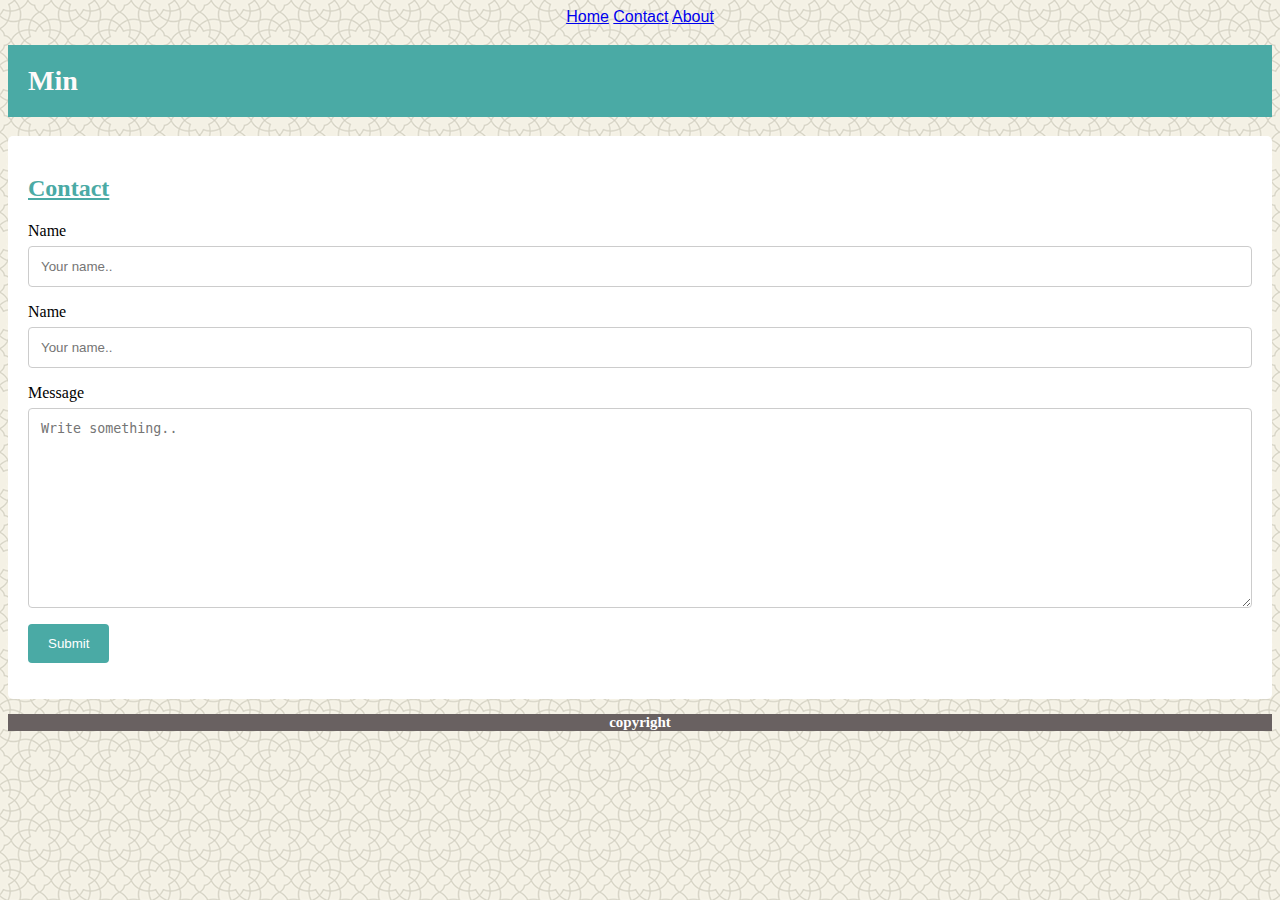
==== contact.html @ c9b04425 "Added pictures and updated layouts" ====
<!DOCTYPE <!DOCTYPE html>
<html lang="en-us">
        <!DOCTYPE <!DOCTYPE html>
        <html>
        <head>
        <meta charset="utf-8" />
            <meta http-equiv="X-UA-Compatible" content="IE=edge">
            <title>Min's Portfolio</title>
            <meta name="viewport" content="width=device-width, initial-scale=1">
            <link rel="stylesheet" type="text/css" media="screen" href="assets/css/style.css"/>
    
        </head>
        <body>
                
                <div class="topnav">
                        
                        <a href="index.html">Home</a>
                        <a href="contact.html">Contact</a>
                        <a href="about.html">About</a>
                        <a href="portflio.html"></a>
                 </div>
            
            <h1>Min </h1>
          
            <section>
               
                <div class="container">
                            <form action="action_page.php"> 
                            <h2>Contact</h2>
                          
                              
                              <label for="name">Name</label>
                              <input type="text" id="name" name="Name" placeholder="Your name..">
                          
                              <label for="">Name</label>
                              <input type="text" id="name" name="Name" placeholder="Your name..">
                          
                              <label for="subject">Message</label>
                              <textarea id="subject" name="subject" placeholder="Write something.." style="height:200px"></textarea>
                          
                              <input type="submit" value="Submit">
                          
                            </form>
                </div>
            </section>
        
        </div>
        </div>
        </div>
        
                    
                    
        
            
          <section>
                <h3>copyright</h3>
          </section>
            
         
        </body>
        </html>
---- assets/css/style.css ----
body {
    background-image: url("../Images/oriental.png");
  }
header{
    width: 100%;
    display: flex;
    background-color: white;
}
.topnav { 
    text-align: center; 
    font-family: 'Arial', 'Helvetica Neue', Helvetica, sans-serif;
}

  h1 {
   
    padding: 20px;
    font-size: 28px;
    color: rgb(255, 250, 250);
    justify-content: flex-start;
    background: #4aaaa5;
    font-family: 'Georgia','Times New Roman', Times, serif;
  }
  
  h2 {
    text-decoration: underline;
    color: #4aaaa5;
    font-family: 'Georgia','Times New Roman', Times, serif;
  }
  /* copyright section*/
  h3 {
    position: front;
    font-size: 15px;
    left: 0;
    bottom: 0;
    width: 100%;
    background-color: rgb(105, 97, 97);
    color: white;
    text-align: center;
   }

h4 {
    position: front;
    font-size: 15px;
    width: 100%;
    text-align: end; 
}

#Me {
    float: left;
}



/* For Contact Form use*/
input[type=text], select, textarea {
    width: 100%; /* Full width */
    padding: 12px; /* Some padding */  
    border: 1px solid #ccc; /* Gray border */
    border-radius: 4px; /* Rounded borders */
    box-sizing: border-box; /* Make sure that padding and width stays in place */
    margin-top: 6px; /* Add a top margin */
    margin-bottom: 16px; /* Bottom margin */
    resize: vertical /* Allow the user to vertically resize the textarea (not horizontally) */
}

/* Style the submit button with a specific background color etc */
input[type=submit] {
    background-color: #4aaaa5;
    color: white;
    padding: 12px 20px;
    border: none;
    border-radius: 4px;
    cursor: pointer;
}

/* When moving the mouse over the submit button, add a darker color */
input[type=submit]:hover {
    background-color: #377a77;
}

/* some padding around the form */
.container {
    border-radius: 5px;
    background-color: #ffffff;
    padding: 20px;
    
}
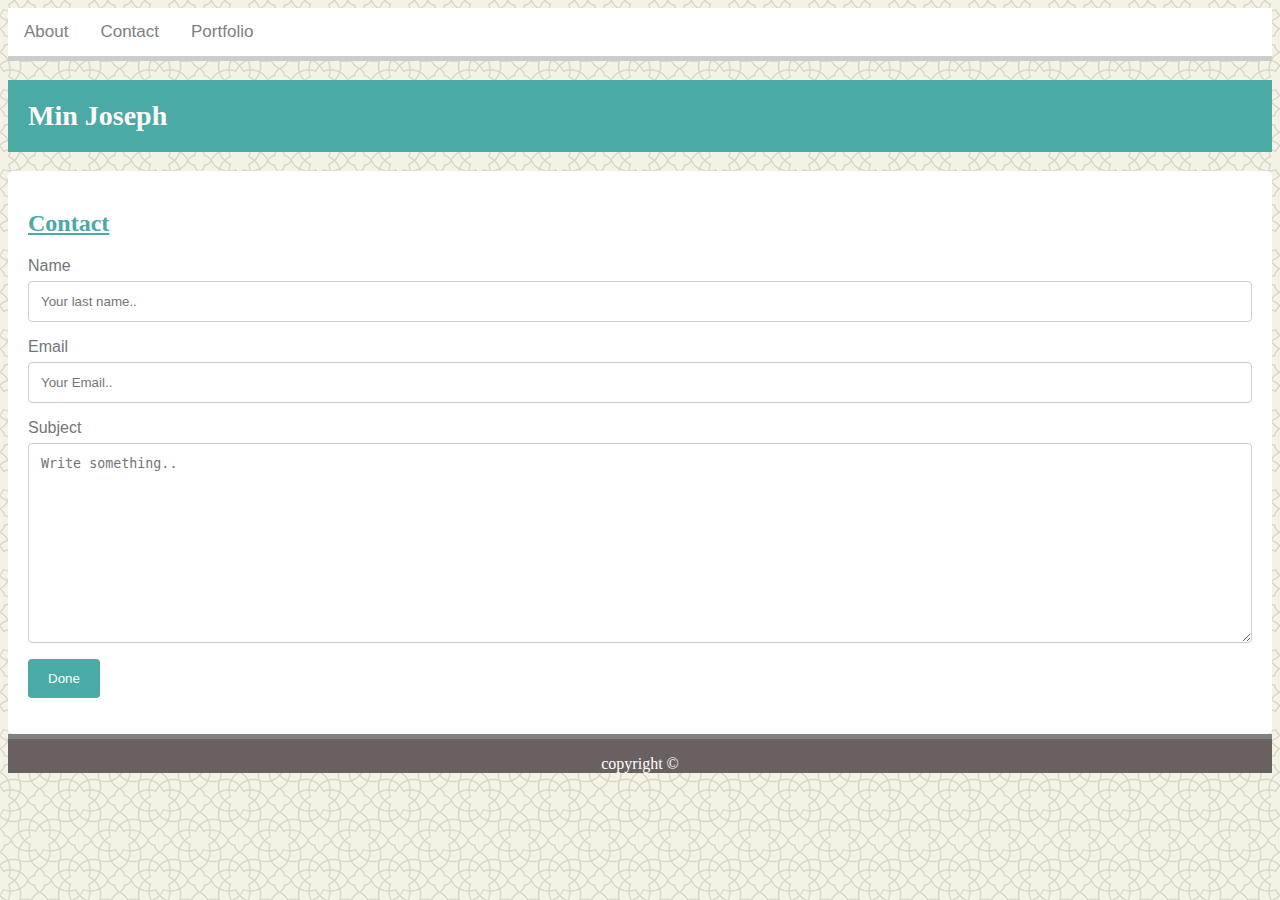
==== commit 9587f25c: "More fixes on nav and footer css and html" ====
--- a/contact.html
+++ b/contact.html
@@ -14,13 +14,12 @@
                 
                 <div class="topnav">
                         
-                        <a href="index.html">Home</a>
+                        <a href="index.html">About</a>
                         <a href="contact.html">Contact</a>
-                        <a href="about.html">About</a>
-                        <a href="portflio.html"></a>
+                        <a href="portflio.html">Portfolio</a>
                  </div>
             
-            <h1>Min </h1>
+            <h1>Min Joseph</h1>
           
             <section>
                
@@ -30,15 +29,15 @@
                           
                               
                               <label for="name">Name</label>
-                              <input type="text" id="name" name="Name" placeholder="Your name..">
+                              <input type="text" id="lname" name="name" placeholder="Your last name..">
                           
-                              <label for="">Name</label>
-                              <input type="text" id="name" name="Name" placeholder="Your name..">
+                              <label for="Email">Email</label>
+                              <input type="text" id="Email" name="Email" placeholder="Your Email..">
                           
-                              <label for="subject">Message</label>
+                              <label for="subject">Subject</label>
                               <textarea id="subject" name="subject" placeholder="Write something.." style="height:200px"></textarea>
                           
-                              <input type="submit" value="Submit">
+                              <input type="submit" value="Done">
                           
                             </form>
                 </div>
@@ -48,14 +47,11 @@
         </div>
         </div>
         
-                    
-                    
         
-            
-          <section>
-                <h3>copyright</h3>
-          </section>
-            
+        
+        <div class="footer">
+            <p>copyright ©</p>
+        </div>  
          
         </body>
         </html>--- a/assets/css/style.css
+++ b/assets/css/style.css
@@ -11,8 +11,36 @@
     background-color: white;
 }
 .topnav { 
-    text-align: center; 
     font-family: 'Arial', 'Helvetica Neue', Helvetica, sans-serif;
+}
+
+.topnav {
+    background-color: white;
+    overflow: hidden;
+    border-bottom: 5px solid#cccccc;
+}
+
+/* Style the links inside the navigation bar */
+.topnav a {
+    float: left;
+    color: gray;
+    text-align: center;
+    padding: 14px 16px;
+    text-decoration: none;
+    font-size: 17px;
+    
+}
+
+/* Change the color of links on hover */
+.topnav a:hover {
+    background-color: #ddd;
+    color: black;
+}
+
+/* Add a color to the active/current link */
+.topnav a.active {
+    background-color: #4CAF50;
+    color: white;
 }
 
   h1 {
@@ -31,16 +59,6 @@
     font-family: 'Georgia','Times New Roman', Times, serif;
   }
   /* copyright section*/
-  h3 {
-    position: front;
-    font-size: 15px;
-    left: 0;
-    bottom: 0;
-    width: 100%;
-    background-color: rgb(105, 97, 97);
-    color: white;
-    text-align: center;
-   }
 
 h4 {
     position: front;
@@ -49,7 +67,7 @@
     text-align: end; 
 }
 
-#Me {
+#me{
     float: left;
 }
 
@@ -89,3 +107,19 @@
     padding: 20px;
     
 }
+
+label{
+    color:#737679;  
+    font-family: 'Arial', 'Helvetica Neue', Helvetica, sans-serif;
+}
+
+.footer {
+    position: bottom;
+    left: 0;
+    bottom: 0;
+    width: 100%;
+    border-top: 5px solid gray;
+    background-color: rgb(105, 97, 97);
+    color: white;
+    text-align: center;
+ }
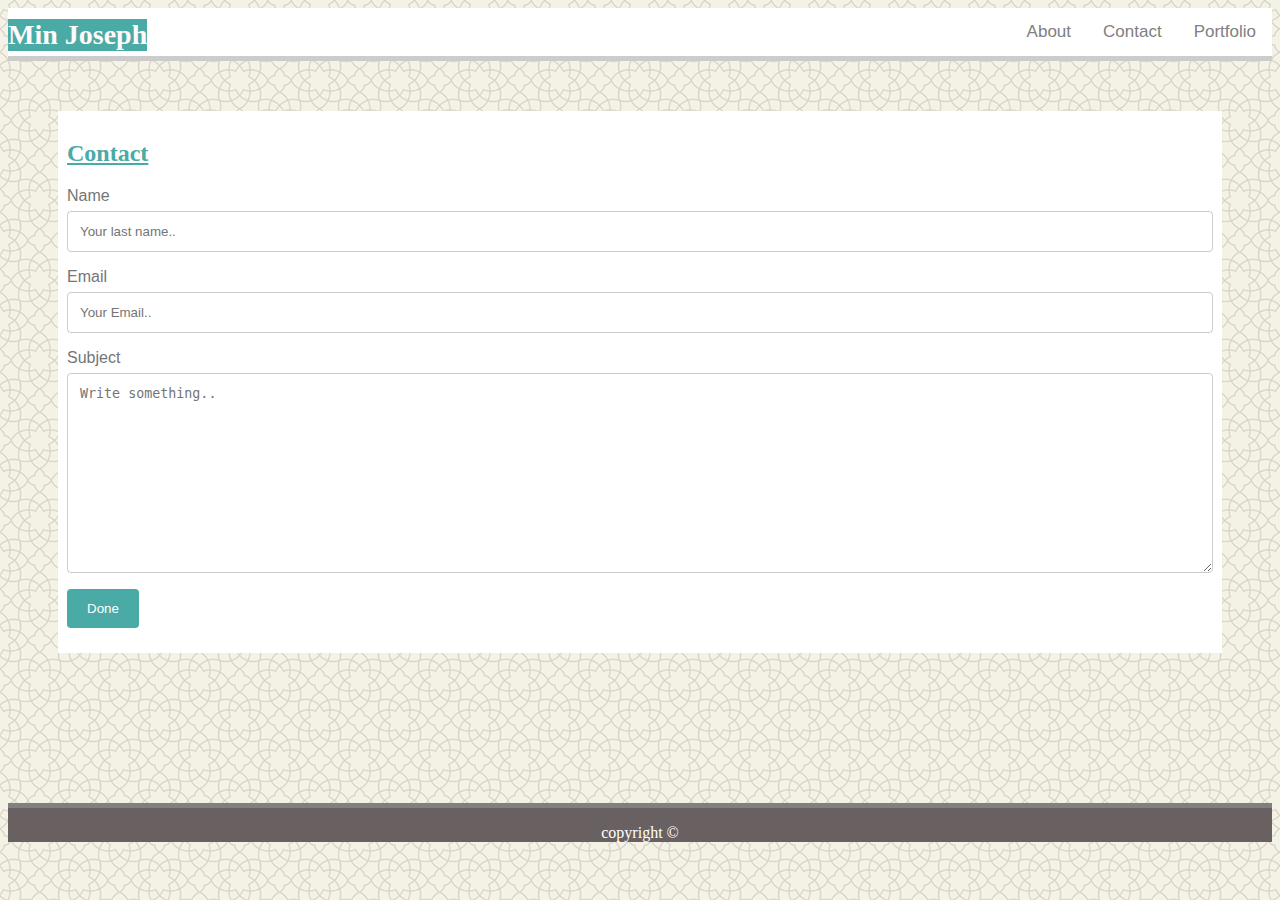
==== commit 95e6b1f1: "Navigation bar on all pages are almost organized and constant. Better than last time. Footer actuall" ====
--- a/contact.html
+++ b/contact.html
@@ -13,13 +13,12 @@
         <body>
                 
                 <div class="topnav">
-                        
-                        <a href="index.html">About</a>
-                        <a href="contact.html">Contact</a>
-                        <a href="portflio.html">Portfolio</a>
-                 </div>
-            
-            <h1>Min Joseph</h1>
+                
+                <h1 id="logo">Min Joseph</h1>
+                <a href="portfolio.html">Portfolio</a>
+                <a href="contact.html">Contact</a>
+                <a href="index.html">About</a>
+         </div>
           
             <section>
                
--- a/assets/css/style.css
+++ b/assets/css/style.css
@@ -22,7 +22,7 @@
 
 /* Style the links inside the navigation bar */
 .topnav a {
-    float: left;
+    float: right;
     color: gray;
     text-align: center;
     padding: 14px 16px;
@@ -37,20 +37,27 @@
     color: black;
 }
 
-/* Add a color to the active/current link */
+/* color to the active/current link */
 .topnav a.active {
     background-color: #4CAF50;
     color: white;
 }
 
   h1 {
-   
-    padding: 20px;
+    width: 20%
+    float: left;
+    padding: 0px;
     font-size: 28px;
     color: rgb(255, 250, 250);
     justify-content: flex-start;
     background: #4aaaa5;
     font-family: 'Georgia','Times New Roman', Times, serif;
+  }
+
+  #logo {
+    position: absolute;
+    padding-inline-start: %;
+    top: 0%;
   }
   
   h2 {
@@ -102,11 +109,13 @@
 
 /* some padding around the form */
 .container {
-    border-radius: 5px;
+    padding: 9px;
+    margin-bottom:150px;
+    margin-top: 50px;
     background-color: #ffffff;
-    padding: 20px;
-    
-}
+    margin-left: 50px;
+    margin-right: 50px
+    }
 
 label{
     color:#737679;  
@@ -115,11 +124,9 @@
 
 .footer {
     position: bottom;
-    left: 0;
-    bottom: 0;
     width: 100%;
     border-top: 5px solid gray;
     background-color: rgb(105, 97, 97);
     color: white;
     text-align: center;
- }
+   }
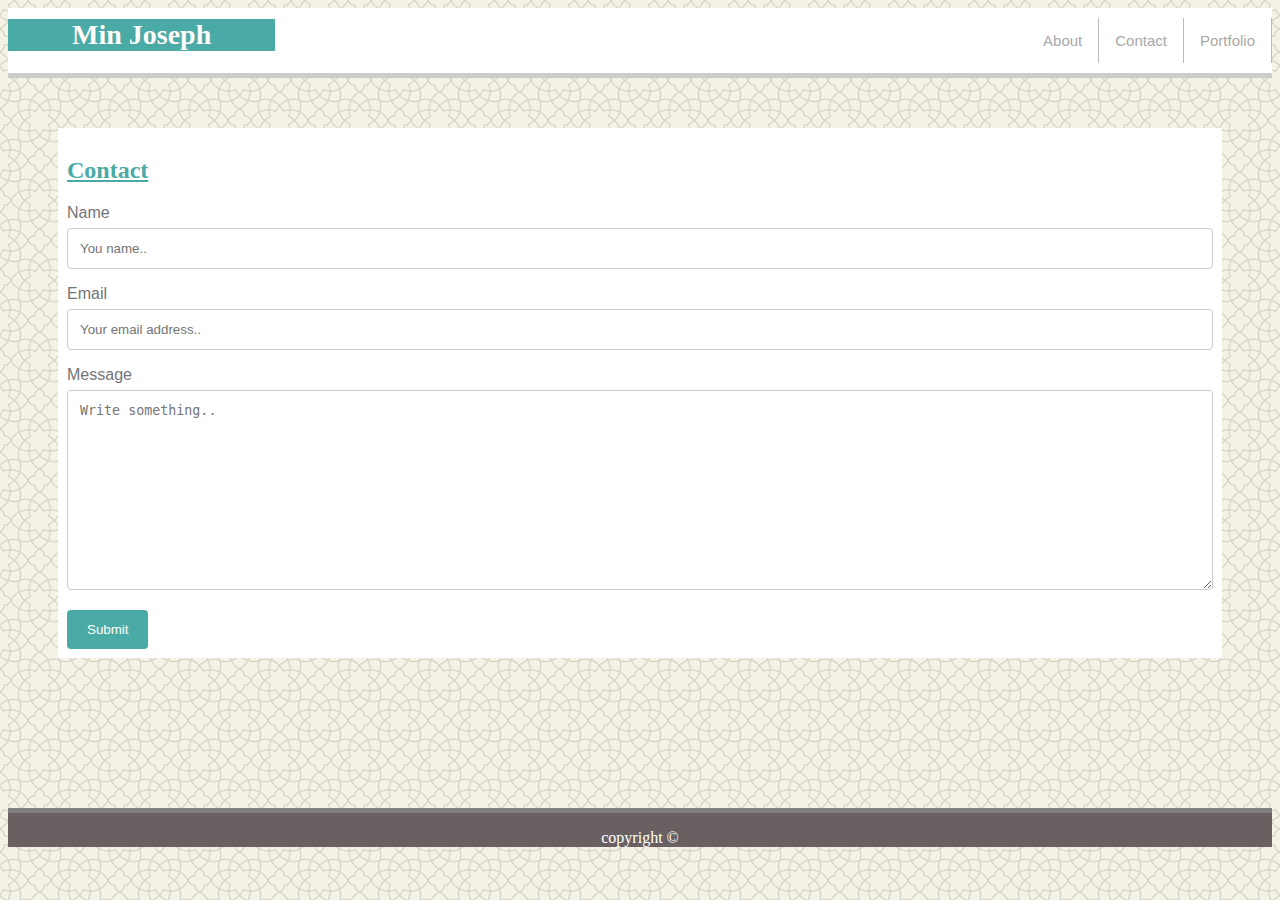
==== commit 4b21c262: "Fixed grammer errors on contacts/Added comments:html/Added side border in nav" ====
--- a/contact.html
+++ b/contact.html
@@ -1,6 +1,5 @@
-<!DOCTYPE <!DOCTYPE html>
+<!DOCTYPE html>
 <html lang="en-us">
-        <!DOCTYPE <!DOCTYPE html>
         <html>
         <head>
         <meta charset="utf-8" />
@@ -10,33 +9,33 @@
             <link rel="stylesheet" type="text/css" media="screen" href="assets/css/style.css"/>
     
         </head>
-        <body>
+
+       <!--Navigation Bar and links-->
+       <div class="topnav">
                 
-                <div class="topnav">
-                
-                <h1 id="logo">Min Joseph</h1>
-                <a href="portfolio.html">Portfolio</a>
-                <a href="contact.html">Contact</a>
-                <a href="index.html">About</a>
-         </div>
+            <h1 id="logo">Min Joseph</h1>
+            <a href="portfolio.html">Portfolio</a>
+            <a href="contact.html">Contact</a>
+            <a href="index.html">About</a>
+        </div>
           
-            <section>
-               
+        <!--Contact Me conatiner-->          
+         <section>
                 <div class="container">
                             <form action="action_page.php"> 
                             <h2>Contact</h2>
                           
                               
                               <label for="name">Name</label>
-                              <input type="text" id="lname" name="name" placeholder="Your last name..">
+                              <input type="text" id="lname" name="name" placeholder="You name..">
                           
                               <label for="Email">Email</label>
-                              <input type="text" id="Email" name="Email" placeholder="Your Email..">
+                              <input type="text" id="Email" name="Email" placeholder="Your email address..">
                           
-                              <label for="subject">Subject</label>
-                              <textarea id="subject" name="subject" placeholder="Write something.." style="height:200px"></textarea>
+                              <label for="subject">Message</label>
+                              <textarea id="subject" name="message" placeholder="Write something.." style="height:200px"></textarea>
                           
-                              <input type="submit" value="Done">
+                              <input type="submit" value="Submit">
                           
                             </form>
                 </div>
@@ -46,11 +45,12 @@
         </div>
         </div>
         
-        
-        
-        <div class="footer">
-            <p>copyright ©</p>
-        </div>  
+        <!--Footer Section-->
+    
+ <div class="footer">
+        <p>copyright ©</p>
+ </div>  
+
          
         </body>
         </html>--- a/assets/css/style.css
+++ b/assets/css/style.css
@@ -23,11 +23,14 @@
 /* Style the links inside the navigation bar */
 .topnav a {
     float: right;
-    color: gray;
+    border-right: 1px solid #bbb;
+    color: darkgray;
     text-align: center;
     padding: 14px 16px;
     text-decoration: none;
-    font-size: 17px;
+    font-size: 15px;
+    margin-top: 10px;
+    margin-bottom: 10px
     
 }
 
@@ -56,7 +59,8 @@
 
   #logo {
     position: absolute;
-    padding-inline-start: %;
+    padding-inline-start: 5%;
+    padding-inline-end: 5%;
     top: 0%;
   }
   
@@ -65,7 +69,6 @@
     color: #4aaaa5;
     font-family: 'Georgia','Times New Roman', Times, serif;
   }
-  /* copyright section*/
 
 h4 {
     position: front;
@@ -122,6 +125,7 @@
     font-family: 'Arial', 'Helvetica Neue', Helvetica, sans-serif;
 }
 
+/* Copyright footer */
 .footer {
     position: bottom;
     width: 100%;
